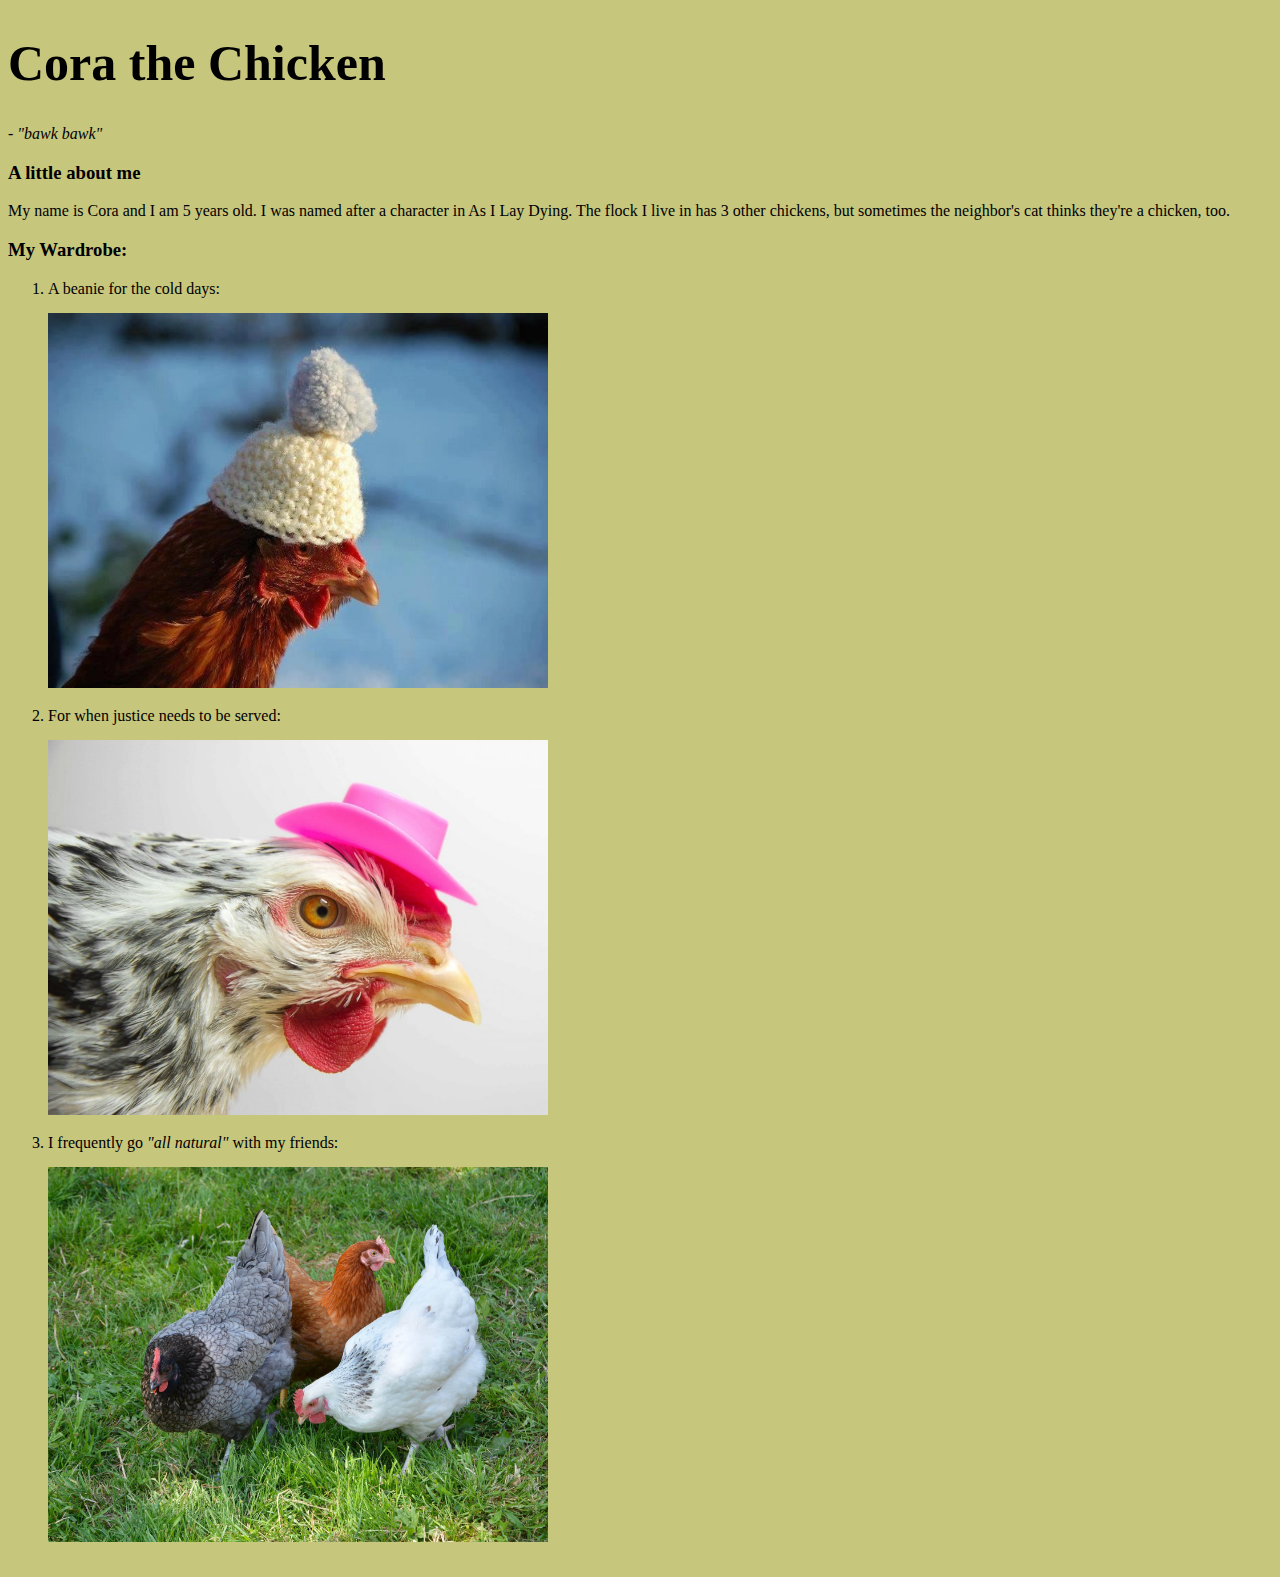
==== coraTheChicken.html @ b9274964 "add a page for Cora, change classes, add a page for Steve" ====
<!DOCTYPE html>
<html lang="en" dir="ltr">
  <head>
    <meta charset="utf-8">
    <link rel="stylesheet" href="styles/styles.css">
    <title>Cora the Chicken</title>
  </head>
  <body>
    <h1>Cora the Chicken</h1>
    <p>- <em>"bawk bawk"</em></p>
    <h3>A little about me</h3>
    <p>My name is Cora and I am 5 years old. I was named after a character in As I Lay Dying. The flock I live in has 3 other chickens, but sometimes the neighbor's cat thinks they're a chicken, too.</p>
    <h3>My Wardrobe:</h3>
      <ol>
          <li>A beanie for the cold days:</li><img src="imgs/chickenBeanie.jpg" class="resizedImage">
          <li>For when justice needs to be served:</li><img src="imgs/chickenHat.jpg" class="resizedImage">
          <li>I frequently go <em>"all natural"</em> with my friends:</li><img src="imgs/chickenFlock.jpg" class="resizedImage">
      </ol>

  </body>
</html>
---- styles/styles.css ----
body{
  background-color: #c7c67d;
  /* margin-left: 25%; */
  /* text-align: center; */
}

h1{
  font-size: 50px;
}

#bottom {
  margin-bottom: 50px;
}

.resizedImage {
  width:500px;
  height:375px;
  margin-top: 15px;
  margin-bottom: 15px;
}
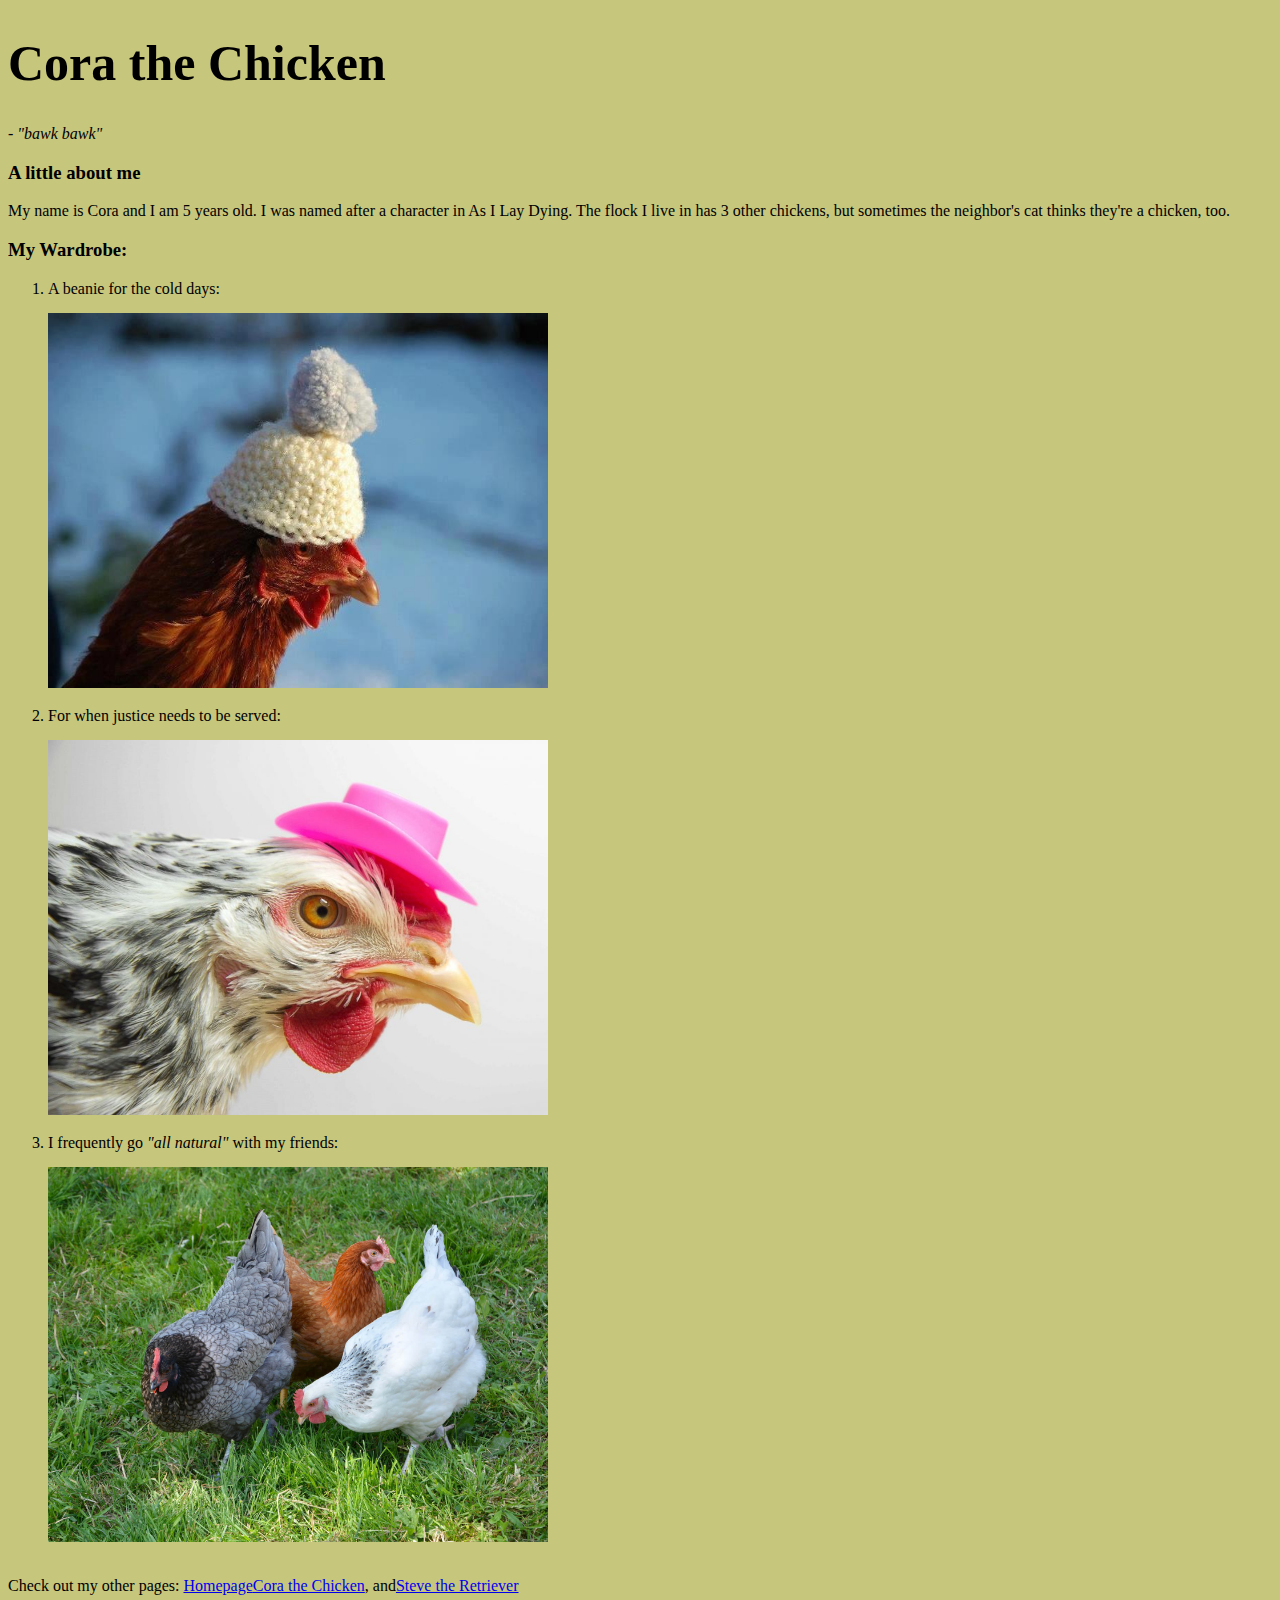
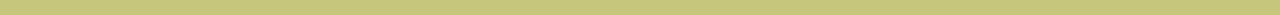
==== commit 65e50be2: "add footer, add steve bio, resize images, fix format" ====
--- a/coraTheChicken.html
+++ b/coraTheChicken.html
@@ -16,6 +16,8 @@
           <li>For when justice needs to be served:</li><img src="imgs/chickenHat.jpg" class="resizedImage">
           <li>I frequently go <em>"all natural"</em> with my friends:</li><img src="imgs/chickenFlock.jpg" class="resizedImage">
       </ol>
-
+      <div class="footer">
+        <p>Check out my other pages: <a href="index.html" target="_blank">Homepage</a><a href="coraTheChicken.html" target="_blank">Cora the Chicken</a>, and<a href="steveTheRetriever.html" target="_blank">Steve the Retriever</a></p>
+      </div>
   </body>
 </html>
--- a/styles/styles.css
+++ b/styles/styles.css
@@ -18,3 +18,11 @@
   margin-top: 15px;
   margin-bottom: 15px;
 }
+
+.footer {
+  /* background-color: rgb(90,82,85);
+  color: white; */
+  width: 100%;
+  height: 30px;
+  position: sticky;
+}
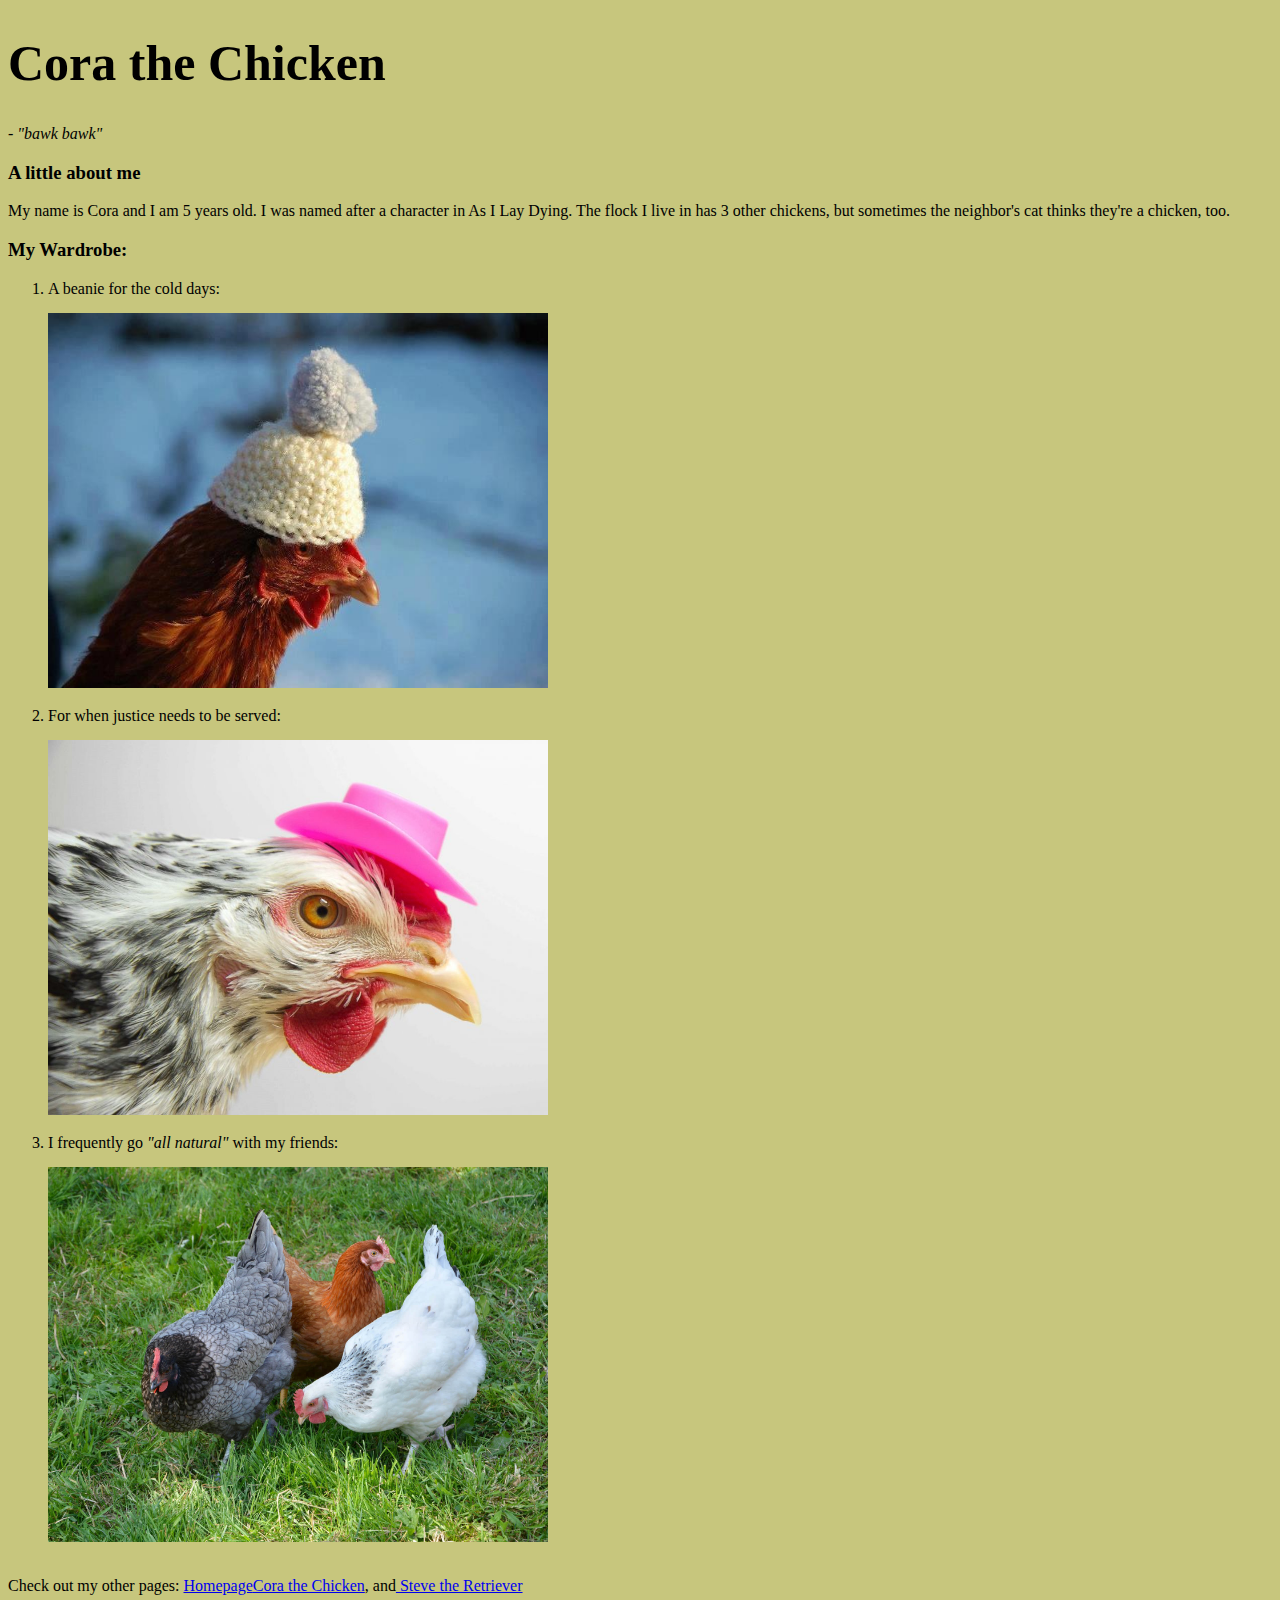
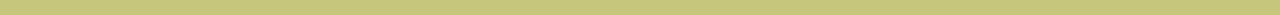
==== commit 91d42d70: "revised spacing in <a> tag, added bio class to index.html" ====
--- a/coraTheChicken.html
+++ b/coraTheChicken.html
@@ -17,7 +17,7 @@
           <li>I frequently go <em>"all natural"</em> with my friends:</li><img src="imgs/chickenFlock.jpg" class="resizedImage">
       </ol>
       <div class="footer">
-        <p>Check out my other pages: <a href="index.html" target="_blank">Homepage</a><a href="coraTheChicken.html" target="_blank">Cora the Chicken</a>, and<a href="steveTheRetriever.html" target="_blank">Steve the Retriever</a></p>
+        <p>Check out my other pages: <a href="index.html" target="_blank">Homepage</a><a href="coraTheChicken.html" target="_blank">Cora the Chicken</a>, and<a href="steveTheRetriever.html" target="_blank"> Steve the Retriever</a></p>
       </div>
   </body>
 </html>
--- a/styles/styles.css
+++ b/styles/styles.css
@@ -19,6 +19,12 @@
   margin-bottom: 15px;
 }
 
+.bio {
+  font-size: 20px;
+  font-style: italic;
+  /* color: white; */
+}
+
 .footer {
   /* background-color: rgb(90,82,85);
   color: white; */
